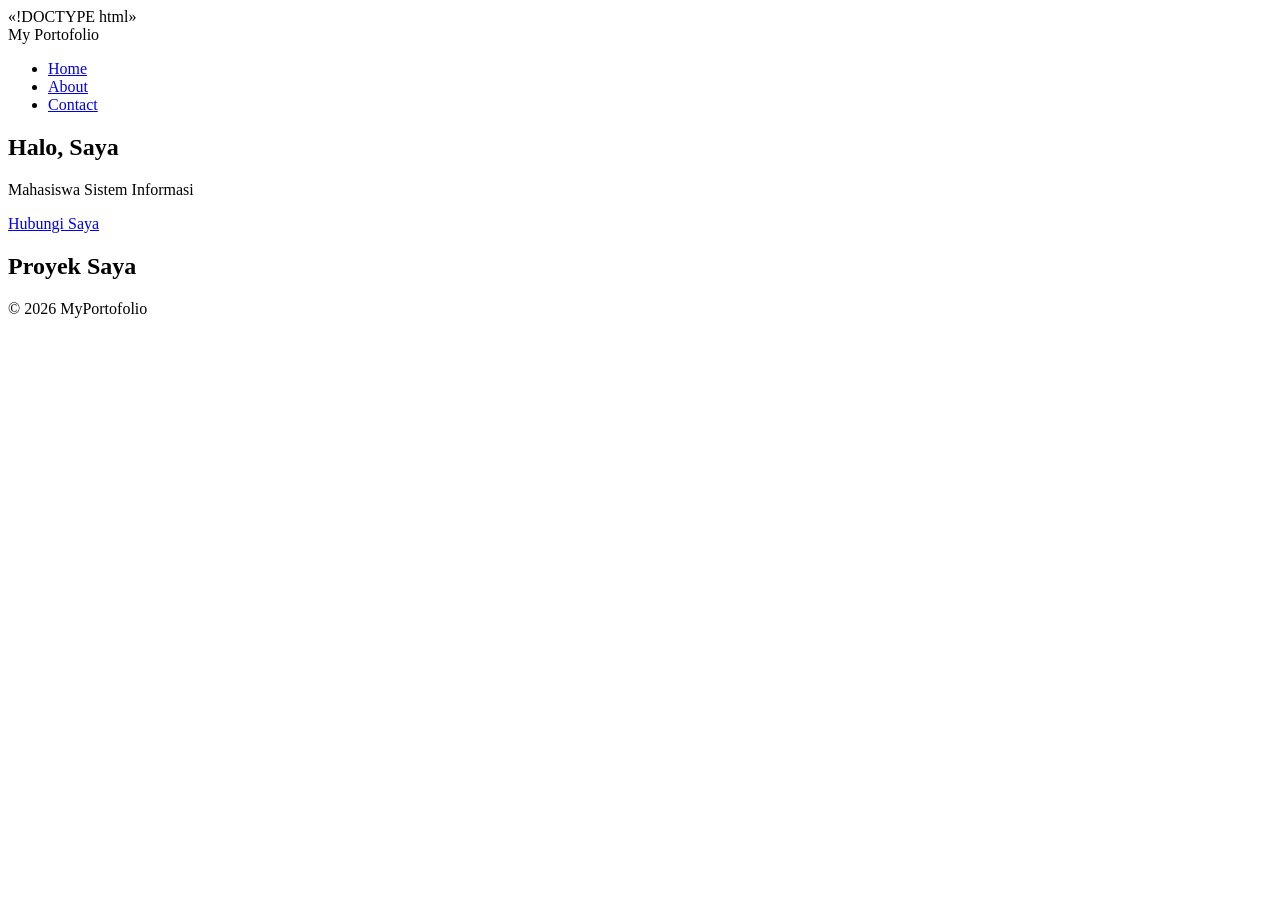
==== Portofolio/index.html @ 89b25e52 "coba branch index" ====
«!DOCTYPE html»
<html lang-iid">

<head>
    <meta charset="UTF-8">
    <meta name="viewport" content="width=device-width, initial-scale=1.0">
    <title>Portofolio Saya</title>
    <link rel="stylesheet" href="css/style.css">
</head>

<body>
    <!-- Navigasi -->
    <nav>
        <div class="container">
            <div class="logo">My Portofolio</div>
            <ul class="nav-links">
                <li><a href="index.html" class="active">Home</a></li>
                <li><a href="about.html">About</a></li>
                <li><a href="contact.html">Contact</a></li>
            </ul>
        </div>
    </nav>
    <!-- Hero Section -->
    <section class="hero">
        <div class="container">
            <div class="hero-content">
                <h1>Halo, Saya <span id="typing-text"></span></h1>
                <p>Mahasiswa Sistem Informasi</p>
                <a href="contact.html" class="btn">Hubungi Saya</a>
            </div>
        </div>
    </section>
    <!-- Proyek Saya -->
    <section class="projects">
        <div class="container">
            <h2>Proyek Saya</h2>
            <div class="project-grid" id="project-grid">
                <!-- Data proyek akan diisi otomatis oleh JavaScript -->
            </div>
        </div>
    </section>
    <!-- Footer -->
    <footer>
        <p>&copy; 2026 MyPortofolio</p>
    </footer>
    <script src="js/main.js"></script>
</body>

</html>
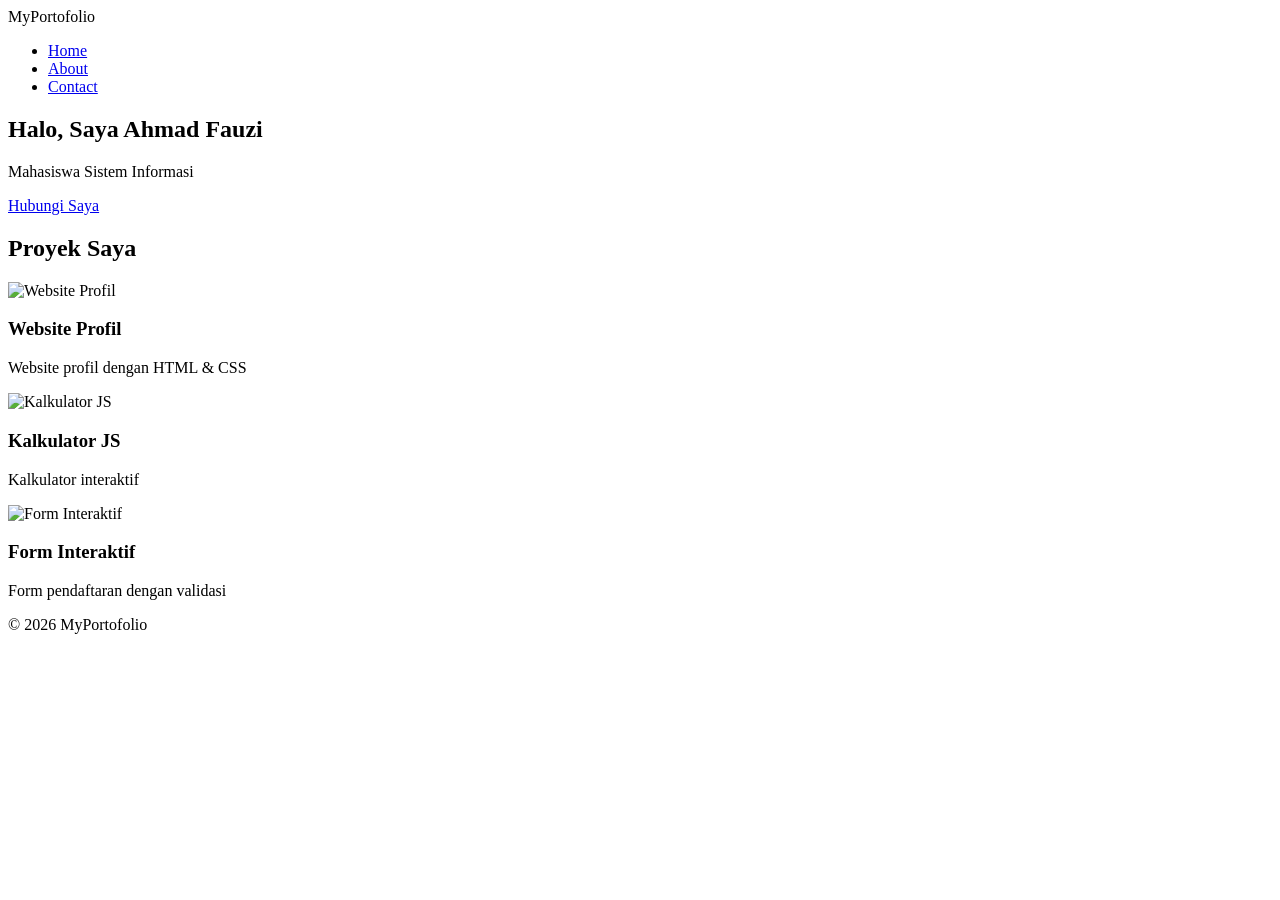
==== commit 10843be7: "Portofolio belum diupdate" ====
--- a/Portofolio/index.html
+++ b/Portofolio/index.html
@@ -1,49 +1,91 @@
-«!DOCTYPE html»
-<html lang-iid">
+<!DOCTYPE html>
+
+<html lang="id">
 
 <head>
+
     <meta charset="UTF-8">
+
     <meta name="viewport" content="width=device-width, initial-scale=1.0">
+
     <title>Portofolio Saya</title>
+
     <link rel="stylesheet" href="css/style.css">
+
 </head>
 
 <body>
+
     <!-- Navigasi -->
+
     <nav>
+
         <div class="container">
-            <div class="logo">My Portofolio</div>
+
+            <div class="logo">MyPortofolio</div>
+
             <ul class="nav-links">
+
                 <li><a href="index.html" class="active">Home</a></li>
+
                 <li><a href="about.html">About</a></li>
+
                 <li><a href="contact.html">Contact</a></li>
+
             </ul>
+
         </div>
+
     </nav>
+
     <!-- Hero Section -->
+
     <section class="hero">
+
         <div class="container">
+
             <div class="hero-content">
+
                 <h1>Halo, Saya <span id="typing-text"></span></h1>
+
                 <p>Mahasiswa Sistem Informasi</p>
+
                 <a href="contact.html" class="btn">Hubungi Saya</a>
+
             </div>
+
         </div>
+
     </section>
+
     <!-- Proyek Saya -->
+
     <section class="projects">
+
         <div class="container">
+
             <h2>Proyek Saya</h2>
+
             <div class="project-grid" id="project-grid">
+
                 <!-- Data proyek akan diisi otomatis oleh JavaScript -->
+
             </div>
+
         </div>
+
     </section>
+
     <!-- Footer -->
+
     <footer>
+
         <p>&copy; 2026 MyPortofolio</p>
+
     </footer>
+
     <script src="js/main.js"></script>
+
 </body>
 
 </html>
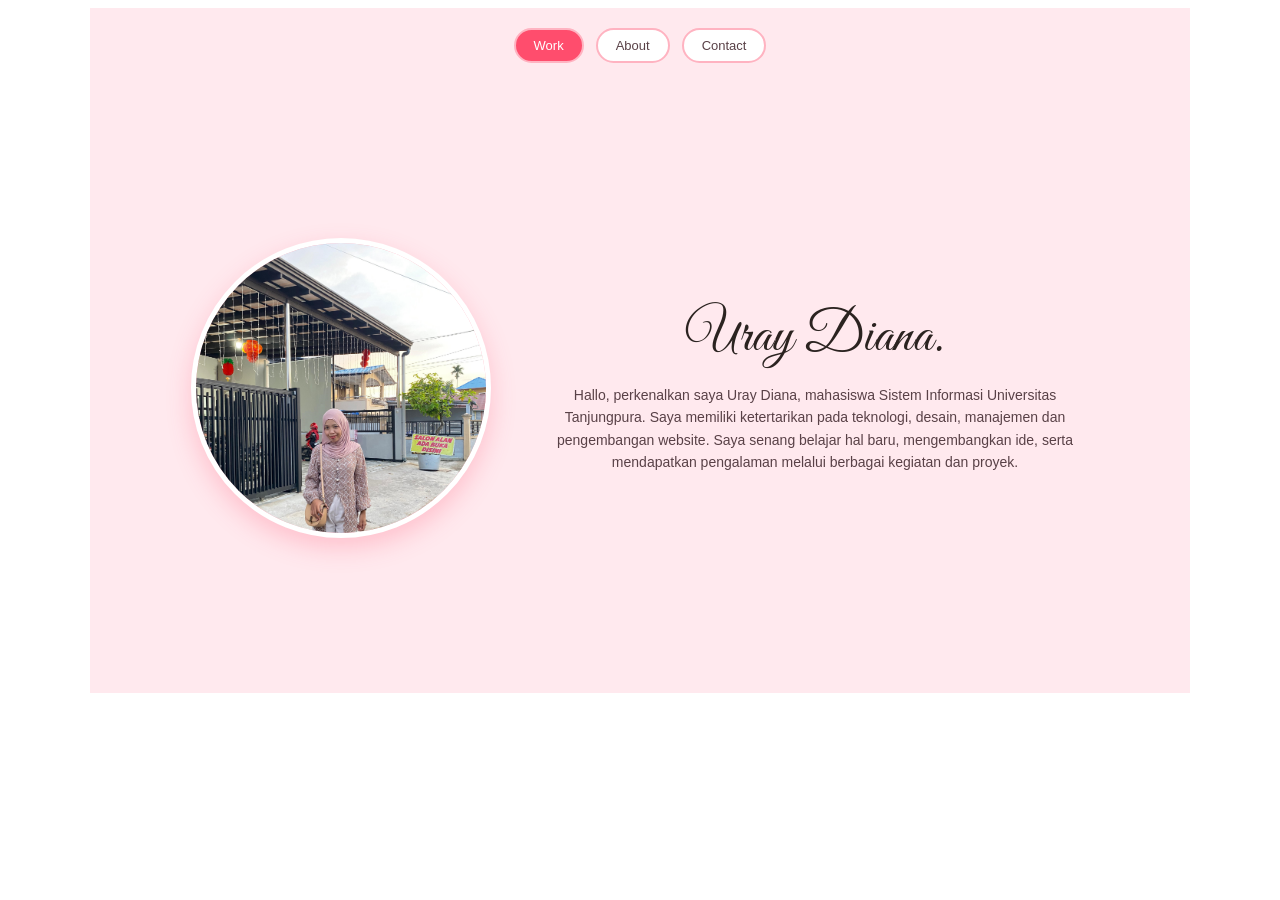
==== commit b7ff64f9: "Portofolio yang sudah dikembangkan" ====
--- a/Portofolio/index.html
+++ b/Portofolio/index.html
@@ -1,91 +1,43 @@
 <!DOCTYPE html>
-
 <html lang="id">
-
 <head>
-
     <meta charset="UTF-8">
-
     <meta name="viewport" content="width=device-width, initial-scale=1.0">
-
-    <title>Portofolio Saya</title>
-
+    <title>Uray Diana | Portfolio</title>
     <link rel="stylesheet" href="css/style.css">
-
 </head>
-
 <body>
 
-    <!-- Navigasi -->
+<nav>
+    <div class="menu-center">
+        <a href="index.html" class="active">Work</a>
+        <a href="about.html">About</a>
+        <a href="contact.html">Contact</a>
+    </div>
+</nav>
 
-    <nav>
+<main class="hero-container">
+    <div class="bg-glow"></div>
 
-        <div class="container">
-
-            <div class="logo">MyPortofolio</div>
-
-            <ul class="nav-links">
-
-                <li><a href="index.html" class="active">Home</a></li>
-
-                <li><a href="about.html">About</a></li>
-
-                <li><a href="contact.html">Contact</a></li>
-
-            </ul>
-
+    <div class="hero-content">
+        <div class="hero-left">
+            <div class="profile-frame">
+                <img src="images/foto uray diana.jpeg" alt="Foto Uray Diana">
+            </div>
         </div>
 
-    </nav>
+        <div class="hero-right">
+            <h1 class="nama-rangkai">
+                Uray <span id="typing-text"></span>
+            </h1>
+            
+            <p class="description">
+                Hallo, perkenalkan saya Uray Diana, mahasiswa Sistem Informasi Universitas Tanjungpura. Saya memiliki ketertarikan pada teknologi, desain, manajemen dan pengembangan website. Saya senang belajar hal baru, mengembangkan ide, serta mendapatkan pengalaman melalui berbagai kegiatan dan proyek.
+            </p>
+        </div>
+    </div>
+</main>
 
-    <!-- Hero Section -->
-
-    <section class="hero">
-
-        <div class="container">
-
-            <div class="hero-content">
-
-                <h1>Halo, Saya <span id="typing-text"></span></h1>
-
-                <p>Mahasiswa Sistem Informasi</p>
-
-                <a href="contact.html" class="btn">Hubungi Saya</a>
-
-            </div>
-
-        </div>
-
-    </section>
-
-    <!-- Proyek Saya -->
-
-    <section class="projects">
-
-        <div class="container">
-
-            <h2>Proyek Saya</h2>
-
-            <div class="project-grid" id="project-grid">
-
-                <!-- Data proyek akan diisi otomatis oleh JavaScript -->
-
-            </div>
-
-        </div>
-
-    </section>
-
-    <!-- Footer -->
-
-    <footer>
-
-        <p>&copy; 2026 MyPortofolio</p>
-
-    </footer>
-
-    <script src="js/main.js"></script>
-
+<script src="js/main.js"></script>
 </body>
-
 </html>
--- a/Portofolio/css/style.css
+++ b/Portofolio/css/style.css
@@ -0,0 +1,317 @@
+@import url('https://fonts.googleapis.com/css2?family=Great+Vibes&display=swap');
+
+* {
+    box-sizing: border-box;
+    margin: 0;
+    padding: 0;
+}
+
+body {
+    font: 14px Arial, sans-serif;
+    background: white;
+    color: #2b2320;
+    padding: 8px .5%;
+}
+
+nav,
+.hero-container,
+.about-section,
+.contact-section {
+    max-width: 1100px;
+    margin: auto;
+    background: #ffe9ee;
+}
+
+nav {
+    display: flex;
+    justify-content: center;
+    padding: 20px 8%;
+}
+
+.menu-center {
+    display: flex;
+    gap: 12px;
+}
+
+.menu-center a {
+    padding: 8px 18px;
+    border: 2px solid #ffb3c1;
+    border-radius: 20px;
+    background: white;
+    color: #594147;
+    text-decoration: none;
+    font-size: 13px;
+}
+
+.menu-center a:hover,
+.menu-center a.active {
+    background: #ff4d6d;
+    color: white;
+}
+
+.hero-container,
+.about-section {
+    min-height: 600px;
+    padding: 30px 8%;
+}
+
+.hero-content {
+    min-height: 550px;
+    display: flex;
+    align-items: center;
+    justify-content: center;
+    gap: 50px;
+}
+
+.profile-frame {
+    width: 300px;
+    height: 300px;
+    border: 5px solid white;
+    border-radius: 50%;
+    overflow: hidden;
+    background: #ffb3c1;
+    box-shadow: 0 10px 25px #ff4d6d40;
+}
+
+.profile-frame img {
+    width: 100%;
+    height: 100%;
+    object-fit: cover;
+}
+
+.hero-right {
+    flex: 1;
+    text-align: center;
+}
+
+.nama-rangkai,
+.about-header h1,
+.contact-form-box h1 {
+    font: 400 55px 'Great Vibes', cursive;
+}
+
+.nama-rangkai {
+    margin-bottom: 12px;
+}
+
+.description {
+    color: #594147;
+    line-height: 1.6;
+}
+
+.about-header {
+    margin-bottom: 20px;
+}
+
+.category-block {
+    margin-bottom: 40px;
+}
+
+.category-title {
+    display: inline-block;
+    padding: 10px 22px;
+    margin-bottom: 20px;
+    background: #ff4d6d;
+    color: white;
+    border-radius: 12px;
+    font-size: 20px;
+}
+
+.cards-grid {
+    display: grid;
+    grid-template-columns: repeat(3, 1fr);
+    gap: 20px;
+}
+
+.work-card {
+    padding: 14px;
+    background: white;
+    border: 1px solid #ffccd5;
+    border-radius: 20px;
+}
+
+.card-img-box {
+    position: relative;
+    height: 190px;
+    overflow: hidden;
+    border-radius: 16px;
+}
+
+.card-img-box img {
+    width: 100%;
+    height: 100%;
+    object-fit: cover;
+}
+
+.badge-tag {
+    position: absolute;
+    top: 10px;
+    right: 10px;
+    padding: 4px 12px;
+    background: white;
+    color: #ff4d6d;
+    border-radius: 15px;
+    font-size: 10px;
+}
+
+.card-body {
+    display: flex;
+    justify-content: space-between;
+    align-items: center;
+    margin-top: 14px;
+}
+
+.card-info h3 {
+    margin-bottom: 4px;
+    font-size: 15px;
+}
+
+.card-info p {
+    color: #73535b;
+    font-size: 11px;
+}
+
+.arrow-btn {
+    padding: 8px 12px;
+    border-radius: 50%;
+    background: #fff0f3;
+    color: #ff4d6d;
+    text-decoration: none;
+}
+
+.contact-section {
+    min-height: 600px;
+    padding: 50px 8%;
+    display: flex;
+    justify-content: center;
+    align-items: center;
+}
+
+.contact-container {
+    width: 100%;
+    max-width: 800px;
+    display: grid;
+    gap: 30px;
+}
+
+.contact-form-box,
+.contact-info-box {
+    width: 100%;
+    padding: 35px;
+    background: white;
+    border: 1px solid #ffccd5;
+    border-radius: 20px;
+}
+
+.contact-form-box h1 {
+    margin-bottom: 10px;
+    color: #2b2320;
+}
+
+.contact-form-box > p,
+.contact-info-box > p {
+    margin-bottom: 25px;
+    color: #73535b;
+    line-height: 1.6;
+    font-size: 13px;
+}
+
+.contact-form,
+.form-group {
+    display: flex;
+    flex-direction: column;
+}
+
+.contact-form {
+    gap: 18px;
+}
+
+.form-group {
+    gap: 8px;
+}
+
+.form-group input,
+.form-group textarea {
+    width: 100%;
+    padding: 12px;
+    border: 2px solid #ffccd5;
+    border-radius: 12px;
+    font: 13px Arial, sans-serif;
+    outline: none;
+}
+
+.form-group input:focus,
+.form-group textarea:focus {
+    border-color: #ff4d6d;
+}
+
+.form-group textarea {
+    resize: vertical;
+    min-height: 130px;
+}
+
+.btn-submit {
+    width: 100%;
+    padding: 12px 28px;
+    border: 0;
+    border-radius: 25px;
+    background: #ff4d6d;
+    color: white;
+    cursor: pointer;
+}
+
+.btn-submit:hover {
+    background: #ff758f;
+}
+
+.hasil {
+    color: #ff4d6d;
+    text-align: center;
+    font-size: 13px;
+}
+
+@media (max-width: 850px) {
+    .hero-content {
+        flex-direction: column;
+    }
+
+    .cards-grid {
+        grid-template-columns: 1fr;
+    }
+
+    .profile-frame {
+        width: 260px;
+        height: 260px;
+    }
+
+    .contact-container {
+        max-width: 700px;
+    }
+}
+
+@media (max-width: 600px) {
+    .menu-center a {
+        padding: 7px 10px;
+        font-size: 11px;
+    }
+
+    .profile-frame {
+        width: 230px;
+        height: 230px;
+    }
+
+    .nama-rangkai,
+    .about-header h1,
+    .contact-form-box h1 {
+        font-size: 48px;
+    }
+
+    .contact-section {
+        padding: 30px 6%;
+    }
+
+    .contact-form-box,
+    .contact-info-box {
+        padding: 25px;
+    }
+}
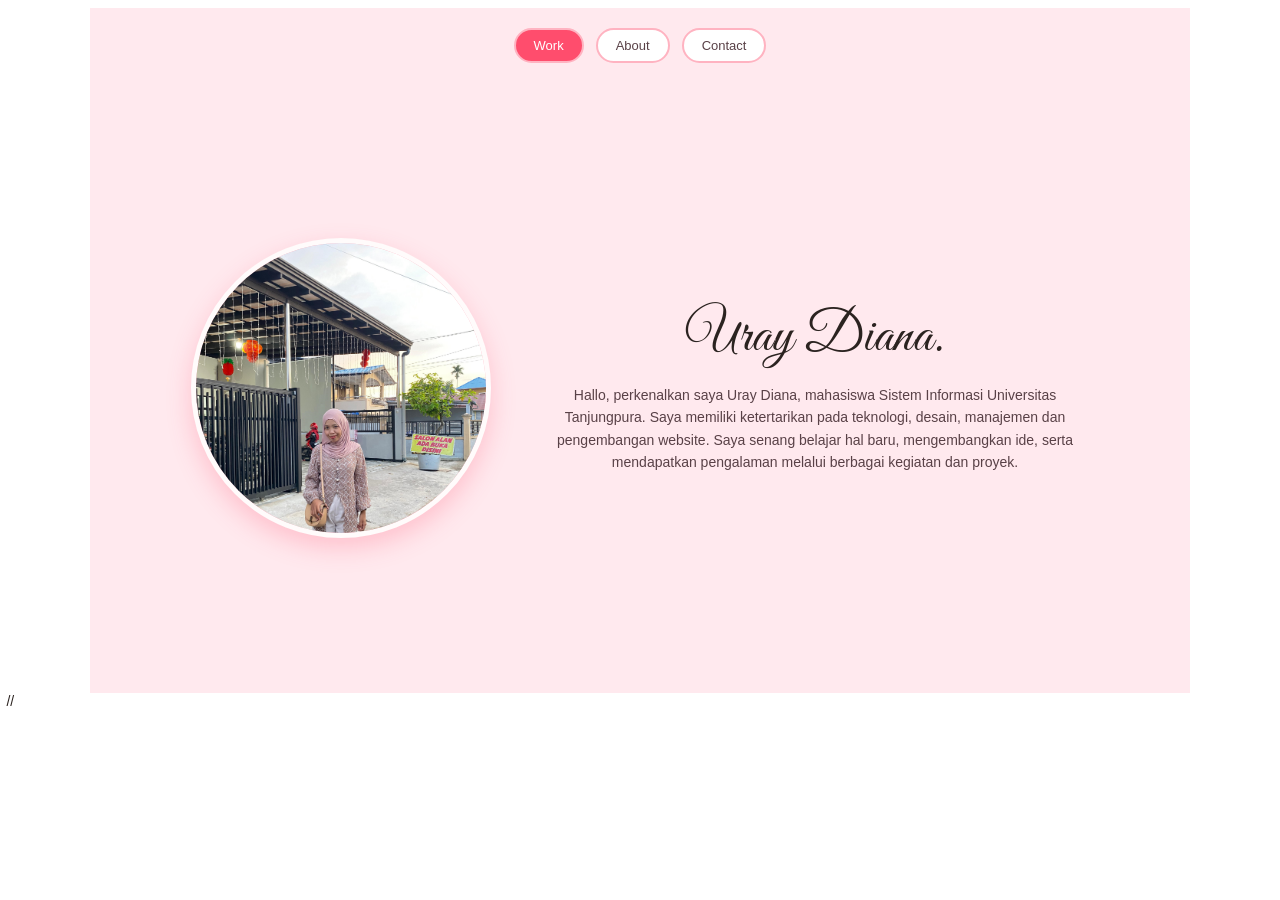
==== commit b4577907: "Portofolio yang sudah dikembangkan" ====
--- a/Portofolio/index.html
+++ b/Portofolio/index.html
@@ -22,7 +22,7 @@
     <div class="hero-content">
         <div class="hero-left">
             <div class="profile-frame">
-                <img src="images/foto uray diana.jpeg" alt="Foto Uray Diana">
+                <img src="images/foto uraydiana.jpeg" alt="Foto Uray Diana">
             </div>
         </div>
 
@@ -40,4 +40,5 @@
 
 <script src="js/main.js"></script>
 </body>
-</html>+</html>
+//
--- a/Portofolio/css/style.css
+++ b/Portofolio/css/style.css
@@ -66,7 +66,7 @@
 .profile-frame {
     width: 300px;
     height: 300px;
-    border: 5px solid white;
+    border: 5px solid rgb(255, 251, 251);
     border-radius: 50%;
     overflow: hidden;
     background: #ffb3c1;
@@ -314,4 +314,4 @@
     .contact-info-box {
         padding: 25px;
     }
-}+}
